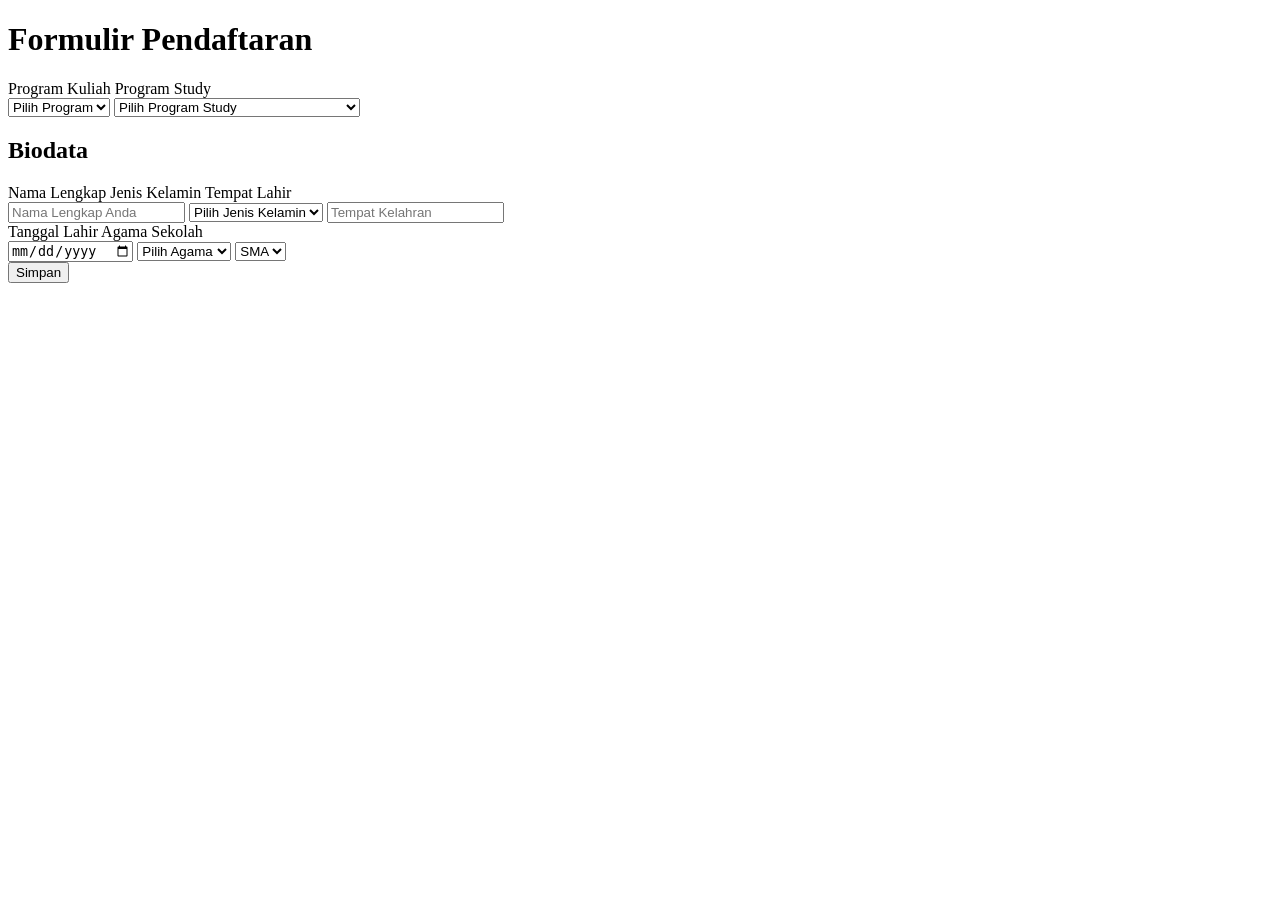
==== form.html @ 77e670a1 "Add files via upload" ====
<!DOCTYPE html>
<html lang="en">
<head>
<meta charset="UTF-8">
<meta name="viewport" content="width=device-width, initial-scale=1.0">
<title>Formulir Pendaftaran</title>
<style>

        p {

            color: rgb(0, 153, 255);

        }
</style>
</head>
<body>
<form action="" method="post">
<header>
<h1>Formulir Pendaftaran</h1>
</header>
<div>
<label for="PKuliah">Program Kuliah</label>
<label for="PStudy">Program Study</label>
<br>
<select name="PKuliah" id="">
<option value="">Pilih Program</option>
<option value="">JTIK</option>
<option value="">Agroindustri</option>
<option value="">Mesin</option>
<option value="">Keperawatan</option>
</select>
 
        <select name="PStudy" id="">
<option value="">Pilih Program Study</option>
<option value="">Sistem Informasi</option>
<option value="">Teknologi Rekayasa Perangkat Lunak</option>
</select>
</div>
<section>
<h1>Biodata</h1>
 
    </section>
<section>
<label for="Nama">Nama Lengkap</label>
<label for="Gender">Jenis Kelamin</label>
<label for="Lahir">Tempat Lahir</label>
<br>
<input type="text" placeholder="Nama Lengkap Anda" id="Nama" name="Nama">
 
        <select name="Gender" id="Gender">
<option value="">Pilih Jenis Kelamin</option>
<option value="">Laki-Laki</option>
<option value="">Perempuan</option>
</select>
 
        <input type="text" placeholder="Tempat Kelahran" id="Lahir" name="Lahir">
</section>
<section>
<label for="tgl">Tanggal Lahir</label>
<label for="agama">Agama</label>
<label for="school">Sekolah</label>
<br>
<input type="date" id="tgl" name="tgl">
 
        <select name="agama" id="agama">
<option value="">Pilih Agama</option>
<option value="">Islam</option>
<option value="">Kristen</option>
<option value="">Budha</option>
<option value="">Hindu</option>
<option value="">Konghuchu</option>
</select>
 
        <select name="school" id="school">
<option value="">SMA</option>
<option value="">MA</option>
</select>
</section>
<section>
<button>Simpan</button>
</section>
<br>
<section>
</section>
</form>
</body>
</html>
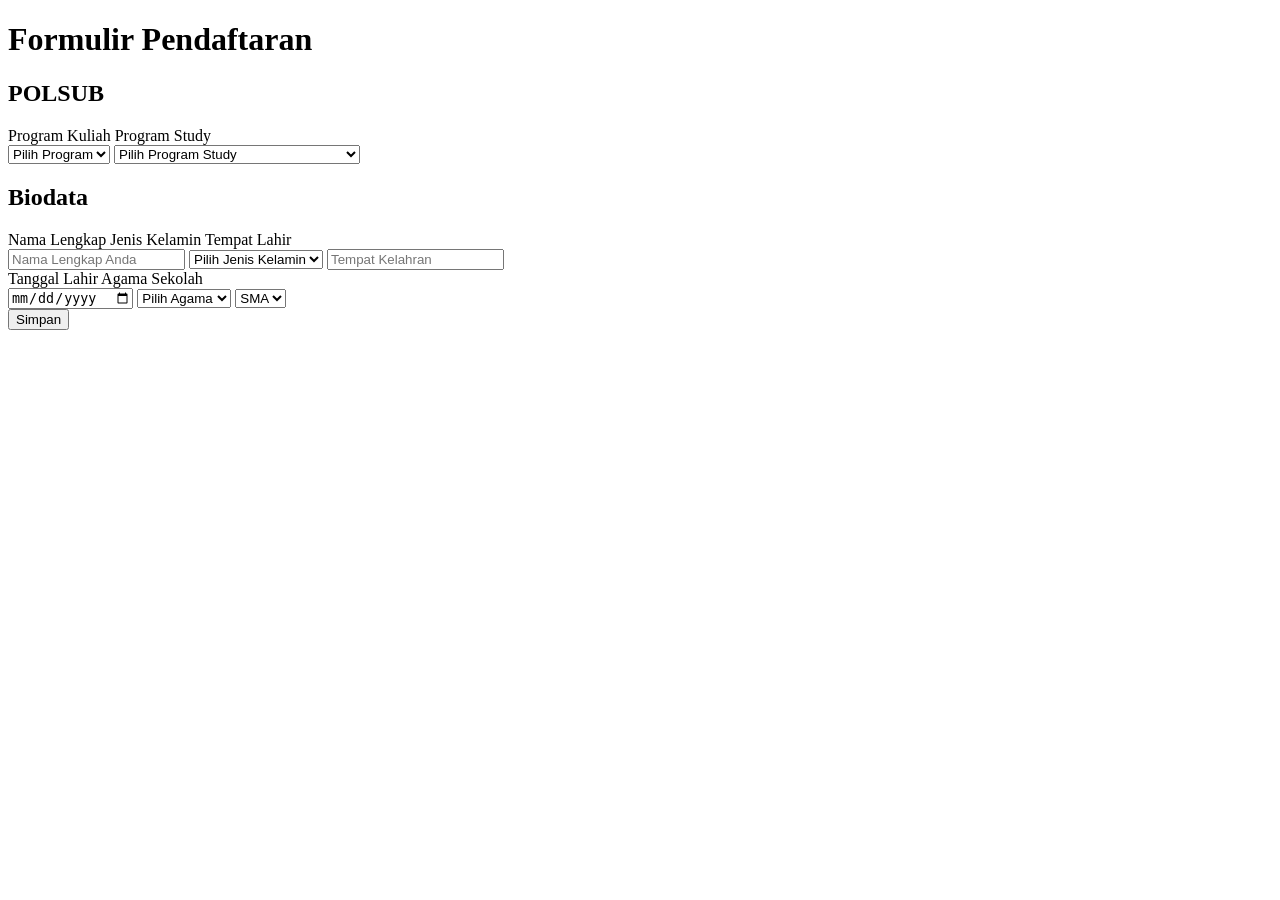
==== commit 3d246702: "Perubahan pada form.html" ====
--- a/form.html
+++ b/form.html
@@ -17,6 +17,7 @@
 <form action="" method="post">
 <header>
 <h1>Formulir Pendaftaran</h1>
+<h2>POLSUB</h2>
 </header>
 <div>
 <label for="PKuliah">Program Kuliah</label>
